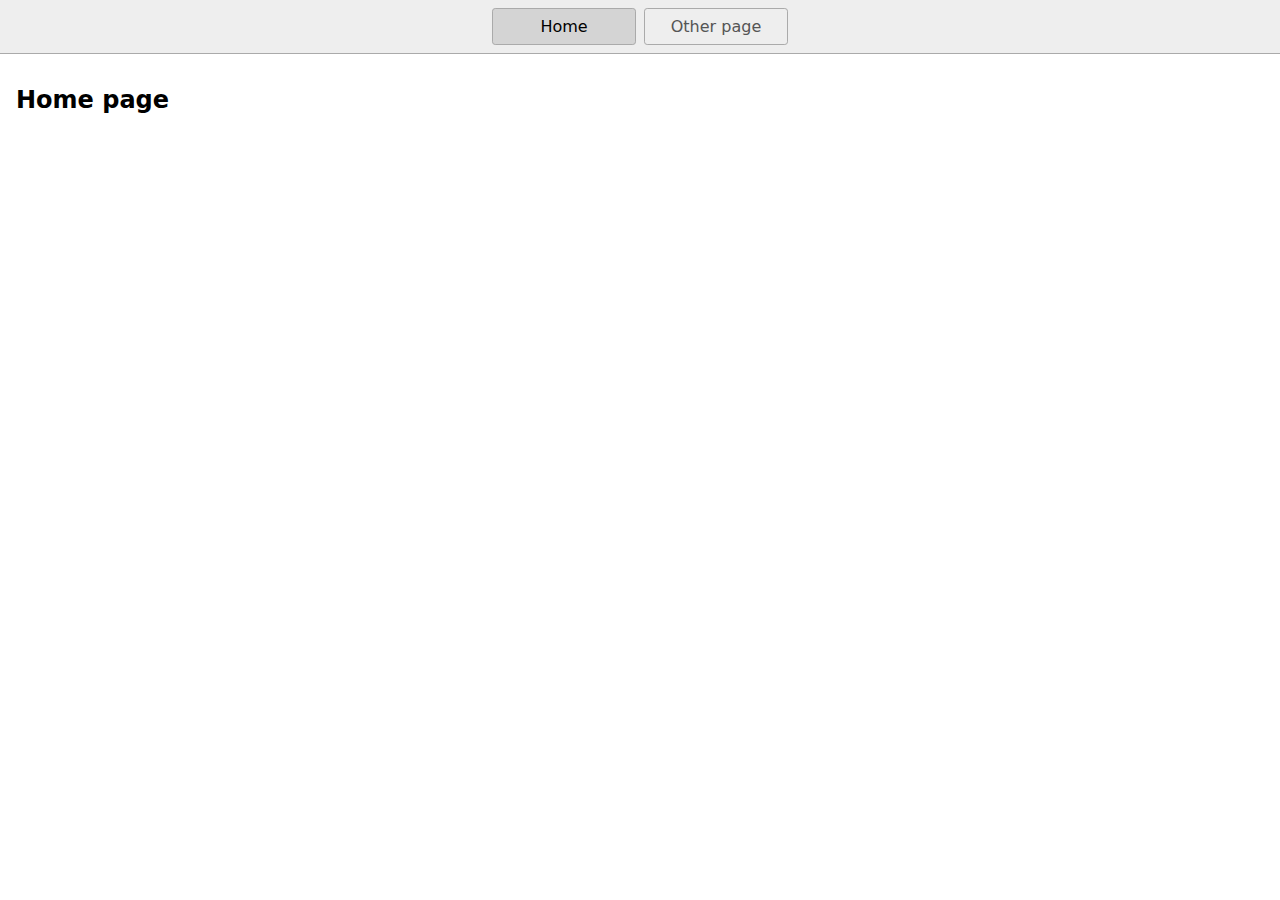
==== index.html @ 30429e01 "Initial commit" ====
<!DOCTYPE html>
<html lang="en">
  <head>
    <title>Home</title>
    <meta charset="UTF-8" />
    <meta name="viewport" content="width=device-width" />
    <!--
      Need a visual blank slate?
      Remove all code in `styles.css`!
    -->
    <link rel="stylesheet" href="styles.css" />
    <script type="module" src="script.js"></script>
  </head>
  <body>
    <nav>
      <a href="/" aria-current="page">Home</a>
      <a href="/page2.html">Other page</a>
    </nav>
    <main>
      <h1>Home page</h1>
    </main>
  </body>
</html>
---- styles.css ----
* {
  box-sizing: border-box;
}

body {
  margin: 0;
  font-family: system-ui, sans-serif;
  color: black;
  background-color: white;
}

nav {
  display: flex;
  flex-wrap: wrap;
  align-items: center;
  justify-content: center;
  padding: 0.5rem;
  gap: 0.5rem;
  border-bottom: solid 1px #aaa;
  background-color: #eee;
}

nav a {
  display: inline-block;
  min-width: 9rem;
  padding: 0.5rem;
  border-radius: 0.2rem;
  border: solid 1px #aaa;
  text-align: center;
  text-decoration: none;
  color: #555;
}

nav a[aria-current='page'] {
  color: #000;
  background-color: #d4d4d4;
}

main {
  padding: 1rem;
}

h1 {
  font-weight: bold;
  font-size: 1.5rem;
}
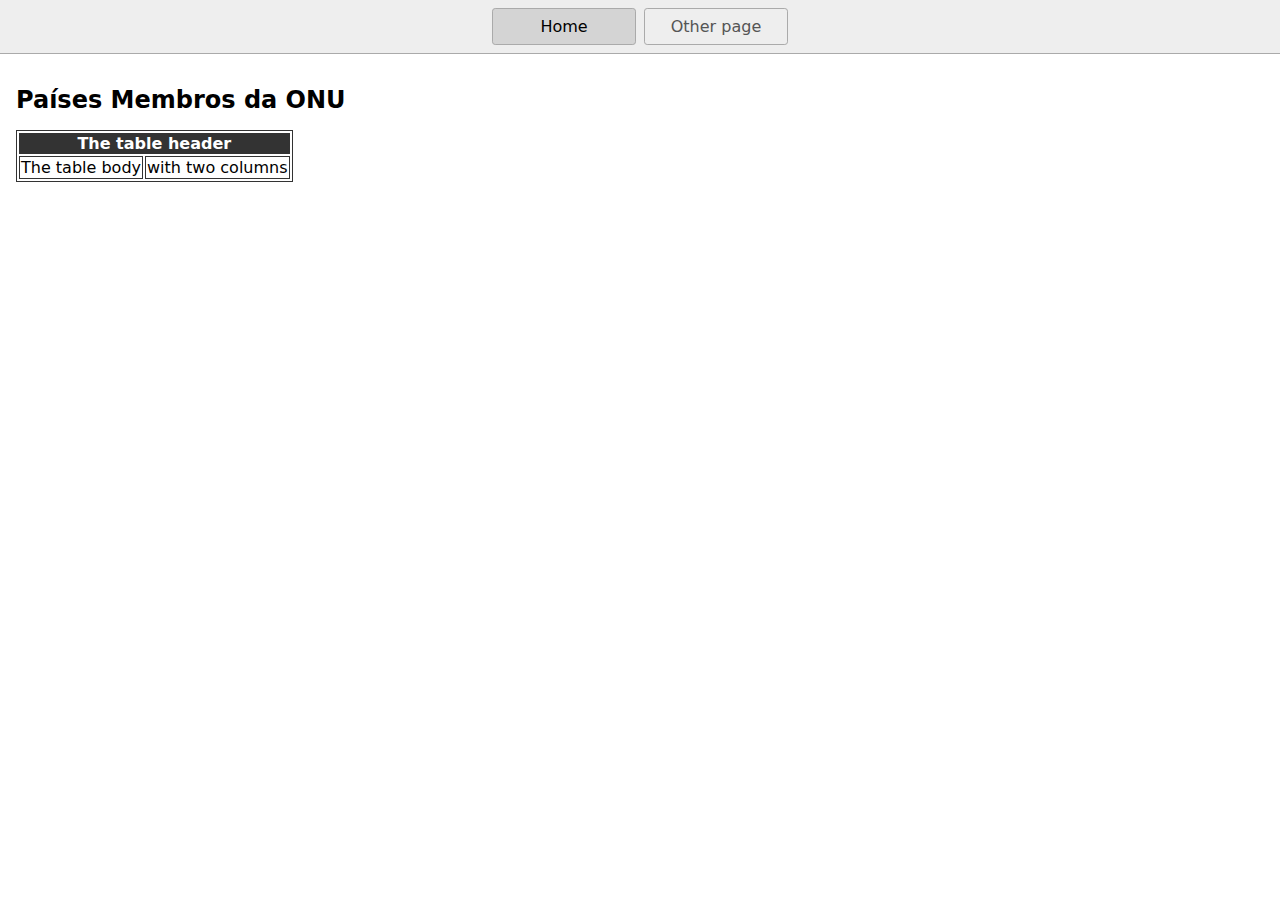
==== commit 5e3872be: "3 files modified, 1 deleted" ====
--- a/index.html
+++ b/index.html
@@ -1,13 +1,14 @@
 <!DOCTYPE html>
 <html lang="en">
   <head>
-    <title>Home</title>
+    <title>Países Membros da ONU</title>
     <meta charset="UTF-8" />
     <meta name="viewport" content="width=device-width" />
     <!--
       Need a visual blank slate?
       Remove all code in `styles.css`!
     -->
+    <link rel="icon" href="demo_icon.gif" type="image/png"> 
     <link rel="stylesheet" href="styles.css" />
     <script type="module" src="script.js"></script>
   </head>
@@ -17,7 +18,20 @@
       <a href="/page2.html">Other page</a>
     </nav>
     <main>
-      <h1>Home page</h1>
+      <h1>Países Membros da ONU</h1>
+      <table>
+      <thead>
+          <tr>
+              <th colspan="2">The table header</th>
+          </tr>
+      </thead>
+      <tbody>
+          <tr>
+              <td>The table body</td>
+              <td>with two columns</td>
+          </tr>
+      </tbody>
+  </table>
     </main>
   </body>
 </html>
--- a/styles.css
+++ b/styles.css
@@ -8,7 +8,16 @@
   color: black;
   background-color: white;
 }
+table,
+td {
+    border: 1px solid #333;
+}
 
+thead,
+tfoot {
+    background-color: #333;
+    color: #fff;
+}
 nav {
   display: flex;
   flex-wrap: wrap;
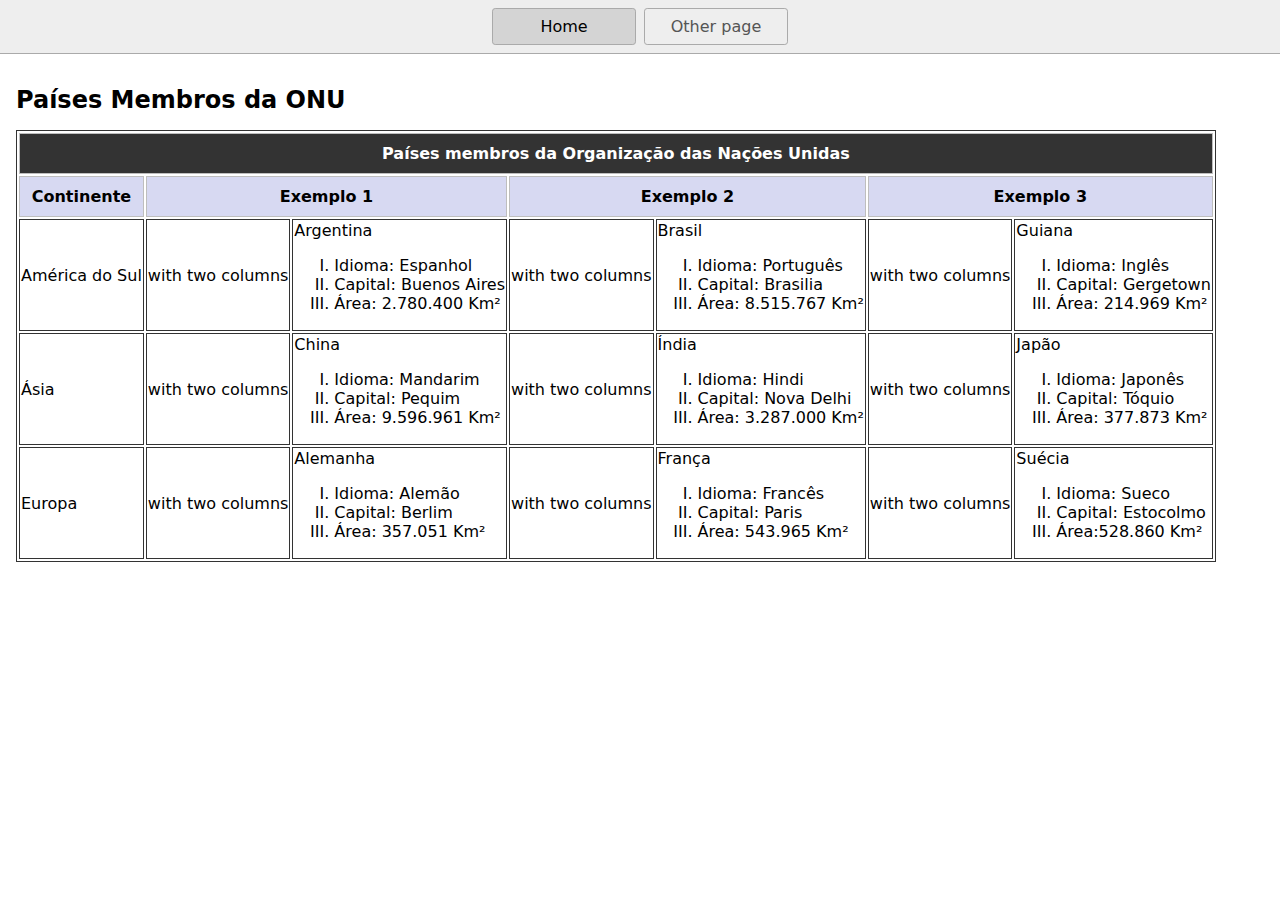
==== commit a3d26496: "2 files modified" ====
--- a/index.html
+++ b/index.html
@@ -8,7 +8,7 @@
       Need a visual blank slate?
       Remove all code in `styles.css`!
     -->
-    <link rel="icon" href="demo_icon.gif" type="image/png"> 
+    <link rel="icon" href="https://raw.githubusercontent.com/Benivix/web-platform-benilson02/main/ico_onu2.png" type="image/png"> 
     <link rel="stylesheet" href="styles.css" />
     <script type="module" src="script.js"></script>
   </head>
@@ -22,14 +22,99 @@
       <table>
       <thead>
           <tr>
-              <th colspan="2">The table header</th>
+              <th colspan="7">Países membros da Organização das Nações Unidas</th>
           </tr>
       </thead>
       <tbody>
           <tr>
-              <td>The table body</td>
+              <th scope="col">Continente</th>
+              <th scope="col" colspan=2>Exemplo 1</th>
+              <th scope="col" colspan=2>Exemplo 2</th>
+              <th scope="col" colspan=2>Exemplo 3</th>
+
+          </tr>
+          <tr>
+              <td>América do Sul</td>
               <td>with two columns</td>
+              <td>Argentina
+                <ol>
+                  <li>Idioma: Espanhol</li>
+                  <li>Capital: Buenos Aires</li>
+                  <li>Área: 2.780.400 Km&#178;</li>
+                </ol>
+              </td>
+              <td>with two columns</td>
+              <td>Brasil
+              <ol>
+              <li>Idioma: Português</li>
+              <li>Capital: Brasilia</li>
+              <li>Área: 8.515.767 Km&#178;</li>
+            </ol>
+              </td>
+              <td>with two columns</td>
+              <td>Guiana
+              <ol>
+              <li>Idioma: Inglês</li>
+              <li>Capital: Gergetown</li>
+              <li>Área: 214.969 Km&#178;</li>
+            </ol>
+              </td>
           </tr>
+          <tr>
+              <td>Ásia</td>
+              <td>with two columns</td>
+              <td>China
+              <ol>
+              <li>Idioma: Mandarim</li>
+              <li>Capital: Pequim</li>
+              <li>Área: 9.596.961 Km&#178;</li>
+            </ol>
+              </td>
+              <td>with two columns</td>
+              <td>Índia
+              <ol>
+              <li>Idioma: Hindi</li>
+              <li>Capital: Nova Delhi</li>
+              <li>Área: 3.287.000 Km&#178;</li>
+            </ol>
+              </td>
+              <td>with two columns</td>
+              <td>Japão
+              <ol>
+              <li>Idioma: Japonês</li>
+              <li>Capital: Tóquio</li>
+              <li>Área: 377.873 Km&#178;</li>
+            </ol>
+              </td>
+          </tr>    
+          <tr>
+              <td>Europa</td>
+              <td>with two columns</td>
+              <td>Alemanha
+              <ol>
+              <li>Idioma: Alemão</li>
+              <li>Capital: Berlim</li>
+              <li>Área: 357.051 Km&#178;</li>
+            </ol>
+              </td>
+              <td>with two columns</td>
+              <td>França
+              <ol>
+              <li>Idioma: Francês</li>
+              <li>Capital: Paris</li>
+              <li>Área: 543.965 Km&#178;</li>
+            </ol>
+              </td>
+              <td>with two columns</td>
+              <td>Suécia
+              <ol>
+              <li>Idioma: Sueco</li>
+              <li>Capital: Estocolmo</li>
+              <li>Área:528.860 Km&#178;</li>
+            </ol>
+              </td>
+          </tr>    
+
       </tbody>
   </table>
     </main>
--- a/styles.css
+++ b/styles.css
@@ -12,7 +12,16 @@
 td {
     border: 1px solid #333;
 }
-
+th {
+  border: 1px solid rgb(190, 190, 190);
+  padding: 10px;
+}
+ol {
+  list-style-type: upper-roman;
+}
+th[scope='col'] {
+  background-color: #d7d9f2;
+}
 thead,
 tfoot {
     background-color: #333;
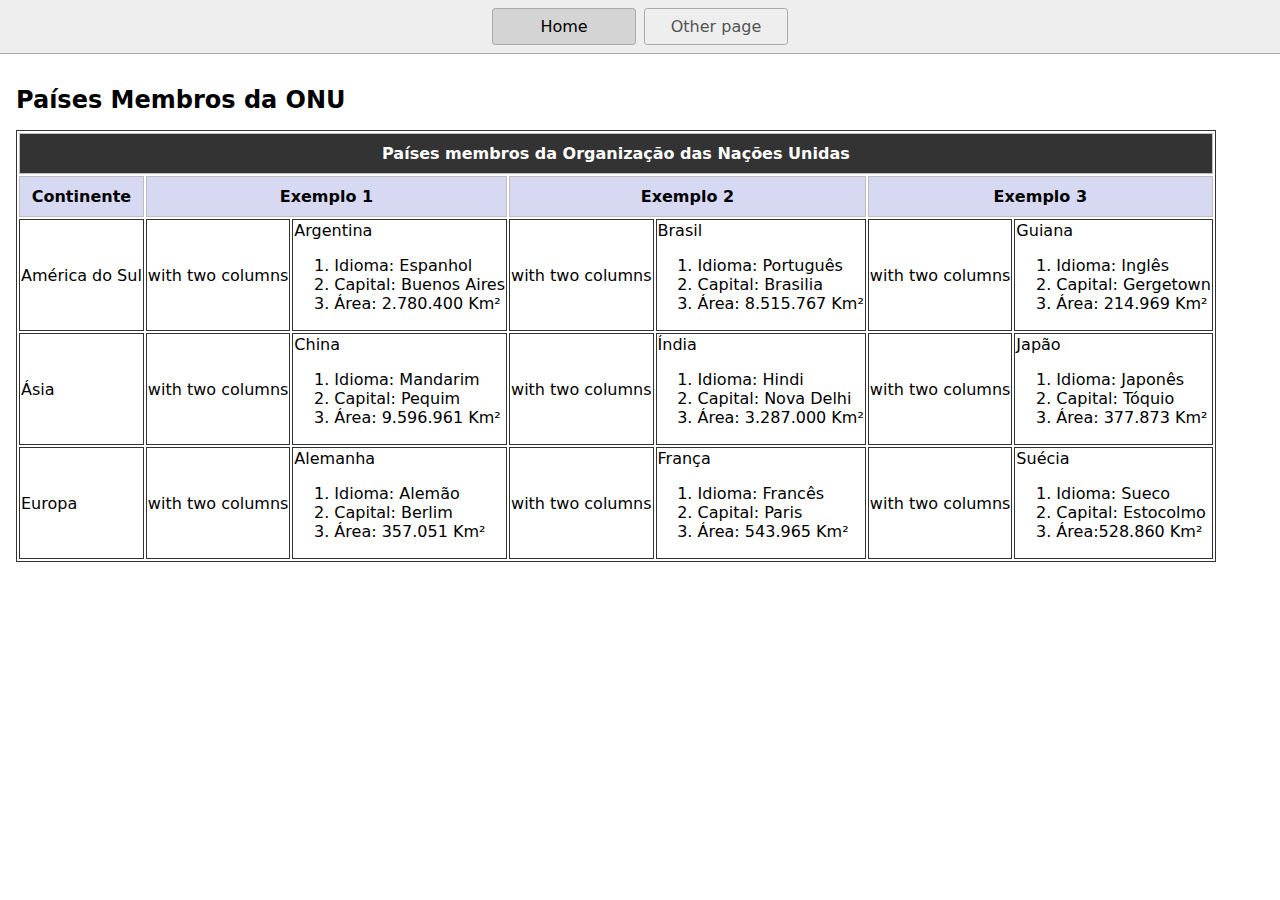
==== commit 696e2f5a: "2 files modified" ====
--- a/index.html
+++ b/index.html
@@ -8,7 +8,7 @@
       Need a visual blank slate?
       Remove all code in `styles.css`!
     -->
-    <link rel="icon" href="https://raw.githubusercontent.com/Benivix/web-platform-benilson02/main/ico_onu2.png" type="image/png"> 
+    <link rel="icon" href="https://raw.githubusercontent.com/Benivix/web-platform-benilson02/main/ico_onu2.png" type="image/png"/> 
     <link rel="stylesheet" href="styles.css" />
     <script type="module" src="script.js"></script>
   </head>
--- a/styles.css
+++ b/styles.css
@@ -16,9 +16,7 @@
   border: 1px solid rgb(190, 190, 190);
   padding: 10px;
 }
-ol {
-  list-style-type: upper-roman;
-}
+
 th[scope='col'] {
   background-color: #d7d9f2;
 }
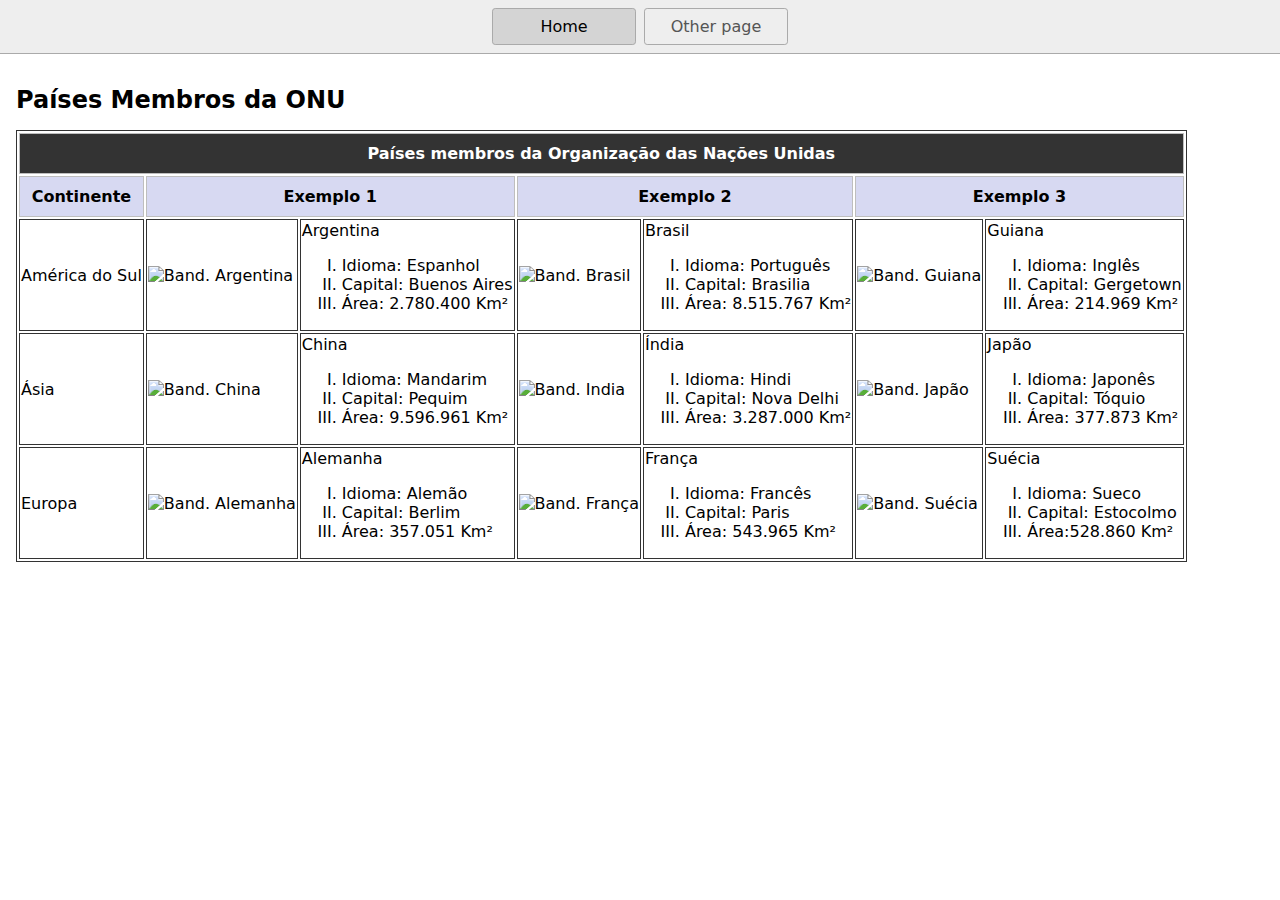
==== commit 3a74b3a7: "2 files modified" ====
--- a/index.html
+++ b/index.html
@@ -35,7 +35,7 @@
           </tr>
           <tr>
               <td>América do Sul</td>
-              <td>with two columns</td>
+              <td><img src="https://raw.githubusercontent.com/Benivix/web-platform-benilson02/83a59c370cf68a79d58eb090e9809411bee8546d/argentina.svg" height="100px" alt="Band. Argentina"></td>
               <td>Argentina
                 <ol>
                   <li>Idioma: Espanhol</li>
@@ -43,7 +43,7 @@
                   <li>Área: 2.780.400 Km&#178;</li>
                 </ol>
               </td>
-              <td>with two columns</td>
+              <td><img src="https://raw.githubusercontent.com/Benivix/web-platform-benilson02/83a59c370cf68a79d58eb090e9809411bee8546d/brasil.svg" height="100px" alt="Band. Brasil"></td>
               <td>Brasil
               <ol>
               <li>Idioma: Português</li>
@@ -51,7 +51,7 @@
               <li>Área: 8.515.767 Km&#178;</li>
             </ol>
               </td>
-              <td>with two columns</td>
+              <td><img src="https://raw.githubusercontent.com/Benivix/web-platform-benilson02/83a59c370cf68a79d58eb090e9809411bee8546d/guiana.svg" height="100px" alt="Band. Guiana"></td>
               <td>Guiana
               <ol>
               <li>Idioma: Inglês</li>
@@ -62,15 +62,17 @@
           </tr>
           <tr>
               <td>Ásia</td>
-              <td>with two columns</td>
+              <td><img src="https://raw.githubusercontent.com/Benivix/web-platform-benilson02/83a59c370cf68a79d58eb090e9809411bee8546d/china.svg"
+               height="100px" alt="Band. China"></td>
               <td>China
               <ol>
               <li>Idioma: Mandarim</li>
               <li>Capital: Pequim</li>
               <li>Área: 9.596.961 Km&#178;</li>
-            </ol>
+            </ol> 
               </td>
-              <td>with two columns</td>
+              <td><img src="https://raw.githubusercontent.com/Benivix/web-platform-benilson02/83a59c370cf68a79d58eb090e9809411bee8546d/india.svg" 
+                height="100px" alt="Band. India"></td>
               <td>Índia
               <ol>
               <li>Idioma: Hindi</li>
@@ -78,7 +80,8 @@
               <li>Área: 3.287.000 Km&#178;</li>
             </ol>
               </td>
-              <td>with two columns</td>
+              <td><img src="https://raw.githubusercontent.com/Benivix/web-platform-benilson02/83a59c370cf68a79d58eb090e9809411bee8546d/japao.svg" 
+                height="100px" alt="Band. Japão"></td>
               <td>Japão
               <ol>
               <li>Idioma: Japonês</li>
@@ -89,7 +92,8 @@
           </tr>    
           <tr>
               <td>Europa</td>
-              <td>with two columns</td>
+              <td><img src="https://raw.githubusercontent.com/Benivix/web-platform-benilson02/83a59c370cf68a79d58eb090e9809411bee8546d/alemanha.svg" 
+                height="100px" alt="Band. Alemanha"></td>
               <td>Alemanha
               <ol>
               <li>Idioma: Alemão</li>
@@ -97,7 +101,9 @@
               <li>Área: 357.051 Km&#178;</li>
             </ol>
               </td>
-              <td>with two columns</td>
+              <td><img src="https://raw.githubusercontent.com/Benivix/web-platform-benilson02/83a59c370cf68a79d58eb090e9809411bee8546d/franca.svg" 
+              height="100px" alt="Band. França"></td>
+            </td>
               <td>França
               <ol>
               <li>Idioma: Francês</li>
@@ -105,7 +111,8 @@
               <li>Área: 543.965 Km&#178;</li>
             </ol>
               </td>
-              <td>with two columns</td>
+              <td><img src="https://raw.githubusercontent.com/Benivix/web-platform-benilson02/83a59c370cf68a79d58eb090e9809411bee8546d/suecia.svg" 
+                height="100px" alt="Band. Suécia"></td>
               <td>Suécia
               <ol>
               <li>Idioma: Sueco</li>
--- a/styles.css
+++ b/styles.css
@@ -16,7 +16,9 @@
   border: 1px solid rgb(190, 190, 190);
   padding: 10px;
 }
-
+ol {
+  list-style-type: upper-roman;
+}
 th[scope='col'] {
   background-color: #d7d9f2;
 }
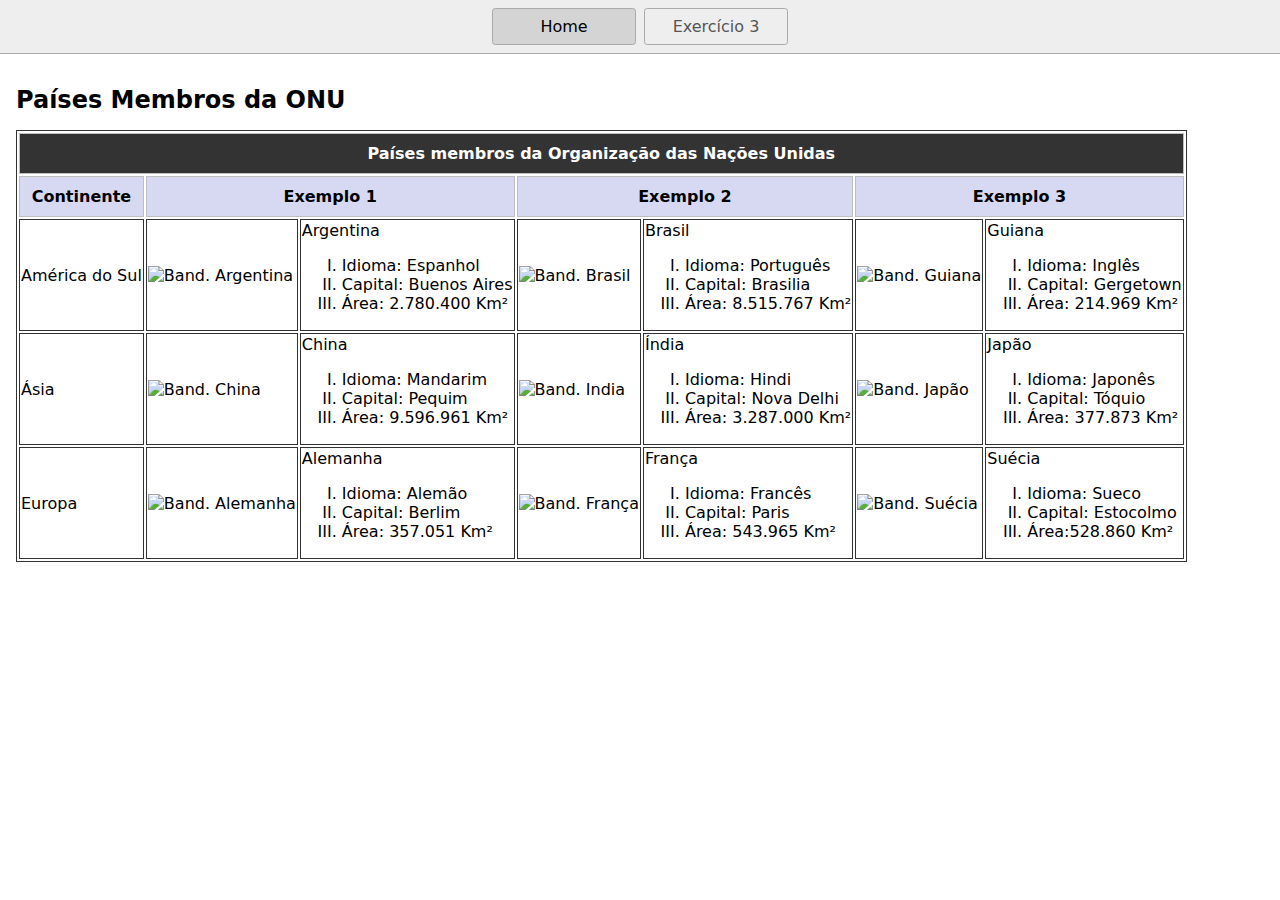
==== commit 3f93ad22: "2 files modified" ====
--- a/index.html
+++ b/index.html
@@ -15,7 +15,7 @@
   <body>
     <nav>
       <a href="/" aria-current="page">Home</a>
-      <a href="/page2.html">Other page</a>
+      <a href="/page2.html">Exercício 3</a>
     </nav>
     <main>
       <h1>Países Membros da ONU</h1>
